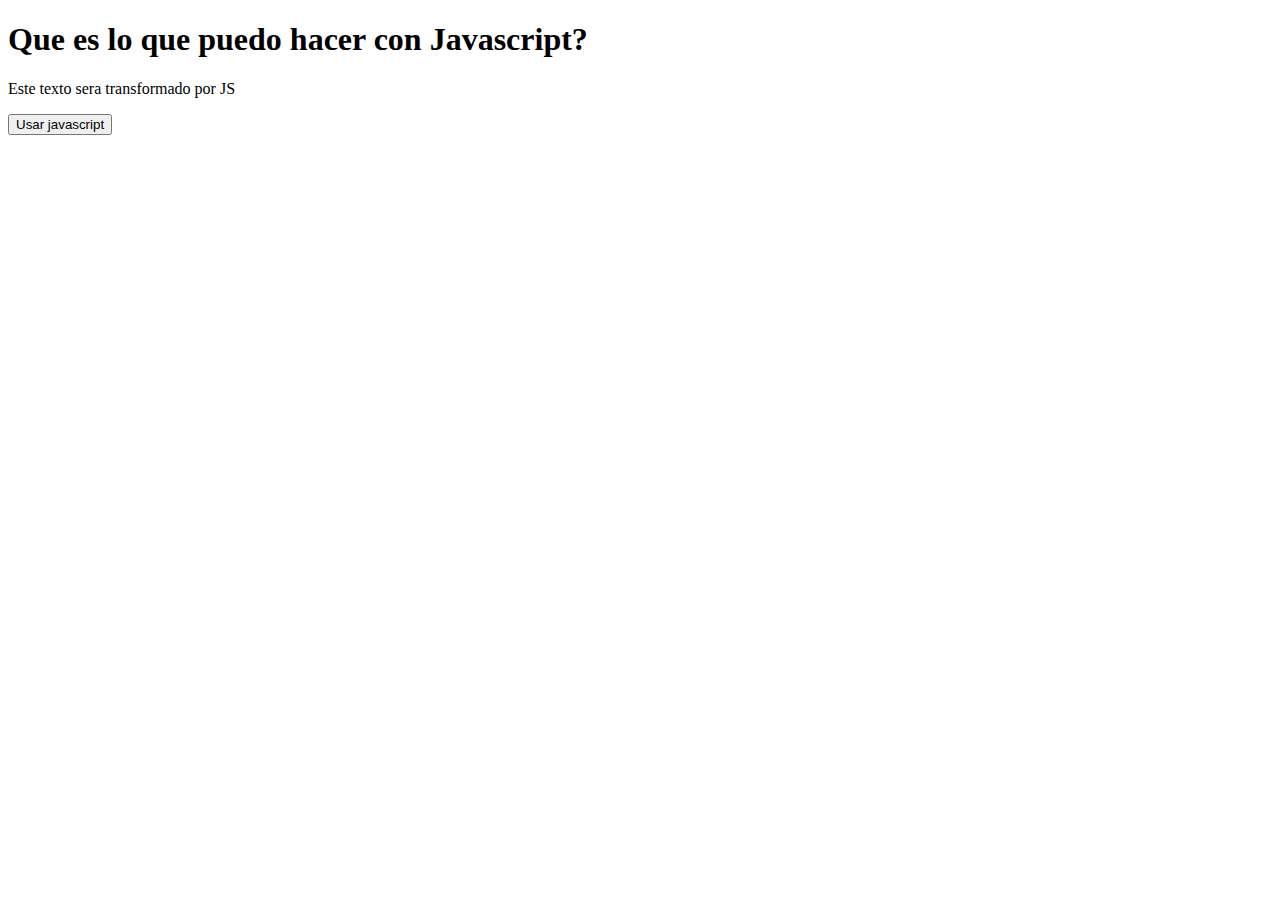
==== clase1.html @ 6e11a47c "clase!" ====
<!DOCTYPE html>
<html lang="en">
<head>
    <meta charset="UTF-8">
    <meta name="viewport" content="width=device-width, initial-scale=1.0">
    <title>Document</title>
</head>
<body>
    <h1>Que es lo que puedo hacer con Javascript?</h1>
    <p id="demostracion">Este texto sera transformado por JS</p>
<button onclick="document.getElementById('demostracion').innerHTML = 'Texto transformado por JS'">Usar javascript</button>
<script src="script.js"></script>
<script src="script2.js"></script>
</body>
</html>
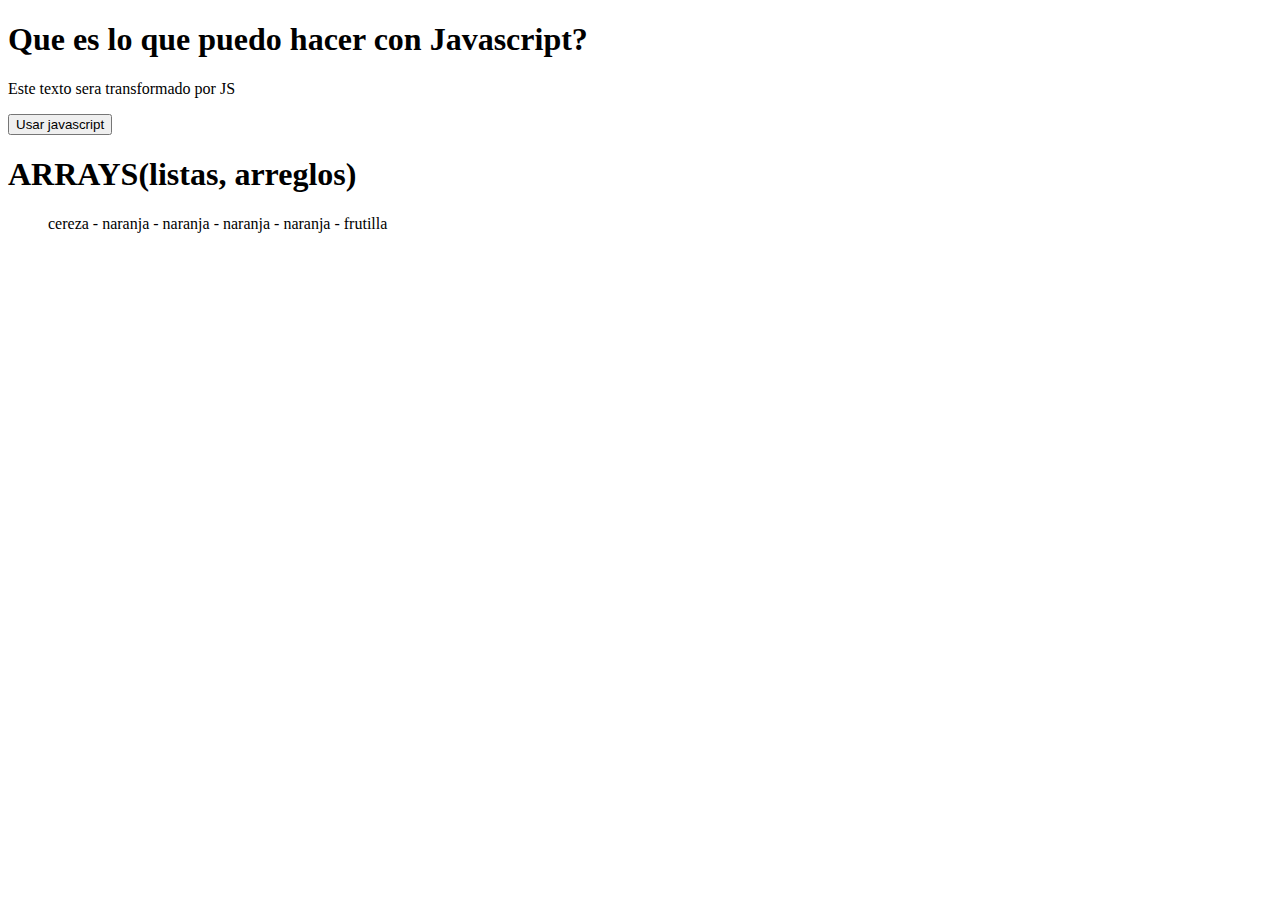
==== commit 966b5f2d: "clase arrays" ====
--- a/clase1.html
+++ b/clase1.html
@@ -9,7 +9,22 @@
     <h1>Que es lo que puedo hacer con Javascript?</h1>
     <p id="demostracion">Este texto sera transformado por JS</p>
 <button onclick="document.getElementById('demostracion').innerHTML = 'Texto transformado por JS'">Usar javascript</button>
+<div>
+    <h1>ARRAYS(listas, arreglos)</h1>
+    <ul id="seleccionable">
+        
+    </ul>
+</div>
 <script src="script.js"></script>
 <script src="script2.js"></script>
+<script src="script3.js"></script>
+<script src="script4.js"></script>
+<script src="script5.js"></script>
+<script src="script6.js"></script>
+<script src="script7.js"></script>
+<script src="script8.js"></script>
+<script src="script9.js"></script>
+<script src="script11.js"></script>
+
 </body>
 </html>